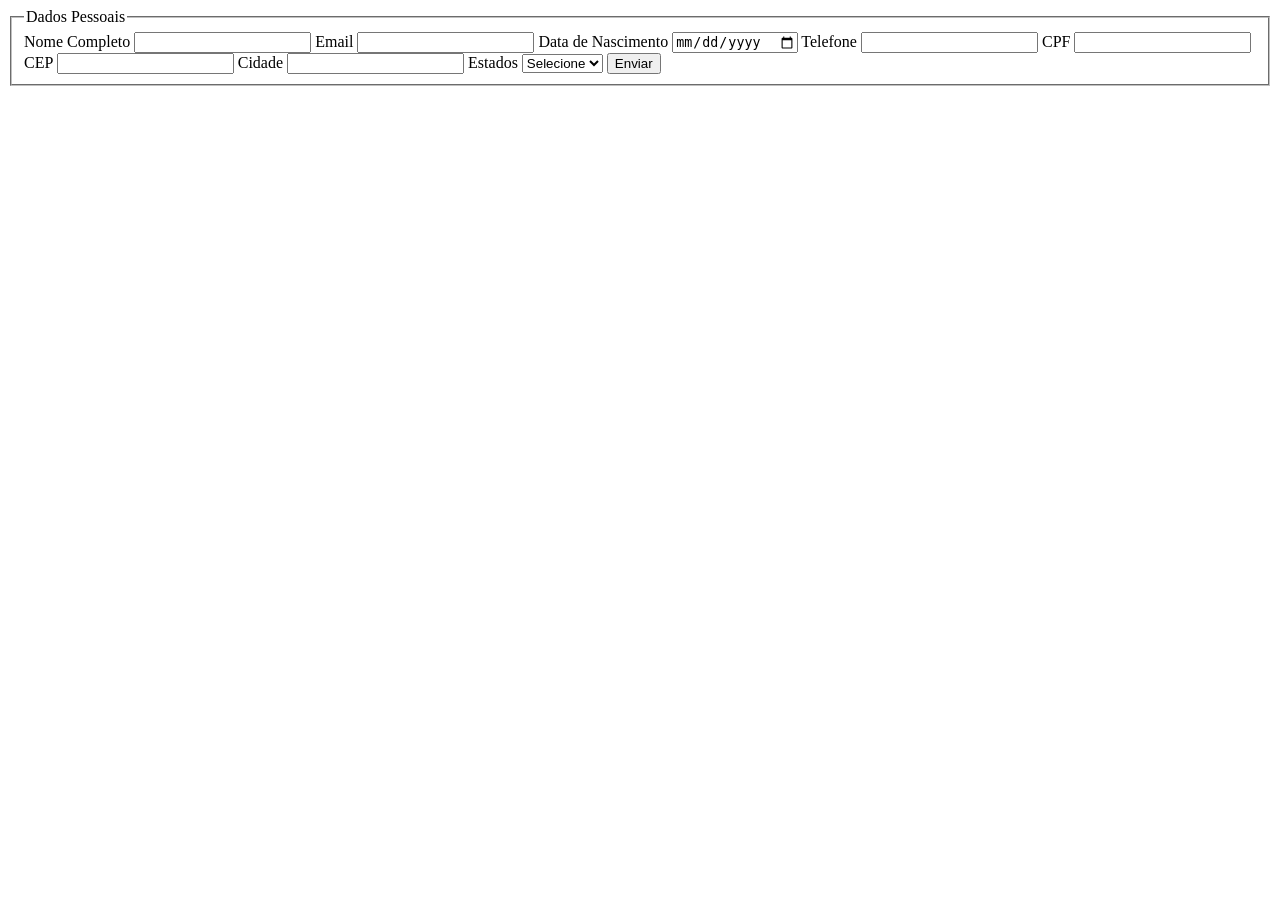
==== cadastro.html @ 82128012 "Create cadastro.html" ====
<!DOCTYPE html>
<html lang="pt-br">
<head>
    <meta charset="UTF-8">
    <meta name="viewport" content="width=device-width, initial-scale=1.0">
    <title>Formulario</title>
</head>
<body>
    <form>
        <fieldset>
            <legend>Dados Pessoais</legend>
            <label for="nome">Nome Completo</label>
            <input type="text" name="nome" id="nome">
            <label for="email">Email</label>
            <input type="email" name="email" id="email">
            <label for="data_nascimento">Data de Nascimento</label>
           <input type="date" name="data_nascimento" id="data_nascimento">
           <label for="telefone">Telefone</label>
           <input type="number" name="telefone" id="telefone">
           <label for="cpf">CPF</label>
           <input type="text" name="cpf" id="cpf">
           <label for="cep">CEP</label>
           <input type="number" name="cep" id="cep">
           <label for="cidade">Cidade</label>
           <input type="text" name="cidade" id="cidade">
           <label for="estados">Estados</label>
           <select name="" id="">
           <option value="">Selecione</option>
           <option value="ac">AC</option>
           <option value="al">AL</option>
           <option value="ap">AP</option>
           <option value="am">AM</option>
           <option value="ba">BA</option>
           <option value="ce">CE</option>
           <option value="df">DF</option>
           <option value="es">ES</option>
           <option value="go">GO</option>
           <option value="ma">MA</option>
           <option value="mt">MT</option>
           <option value="ms">MS</option>
           <option value="mg">MG</option>
           <option value="pa">PA</option>
           <option value="pb">PB</option>
           <option value="pr">PR</option>
           <option value="pe">PE</option>
           <option value="pi">PI</option>
           <option value="rj">RJ</option>
           <option value="rn">RN</option>
           <option value="rs">RS</option>
           <option value="ro">RO</option>
           <option value="rr">RR</option>
           <option value="sc">SC</option>
           <option value="sp">SP</option>
           <option value="se">SE</option>
           <option value="to">To</option>
           </select>
           <input type="submit" value="Enviar">
        </fieldset>
    </form>
</body>
</html>
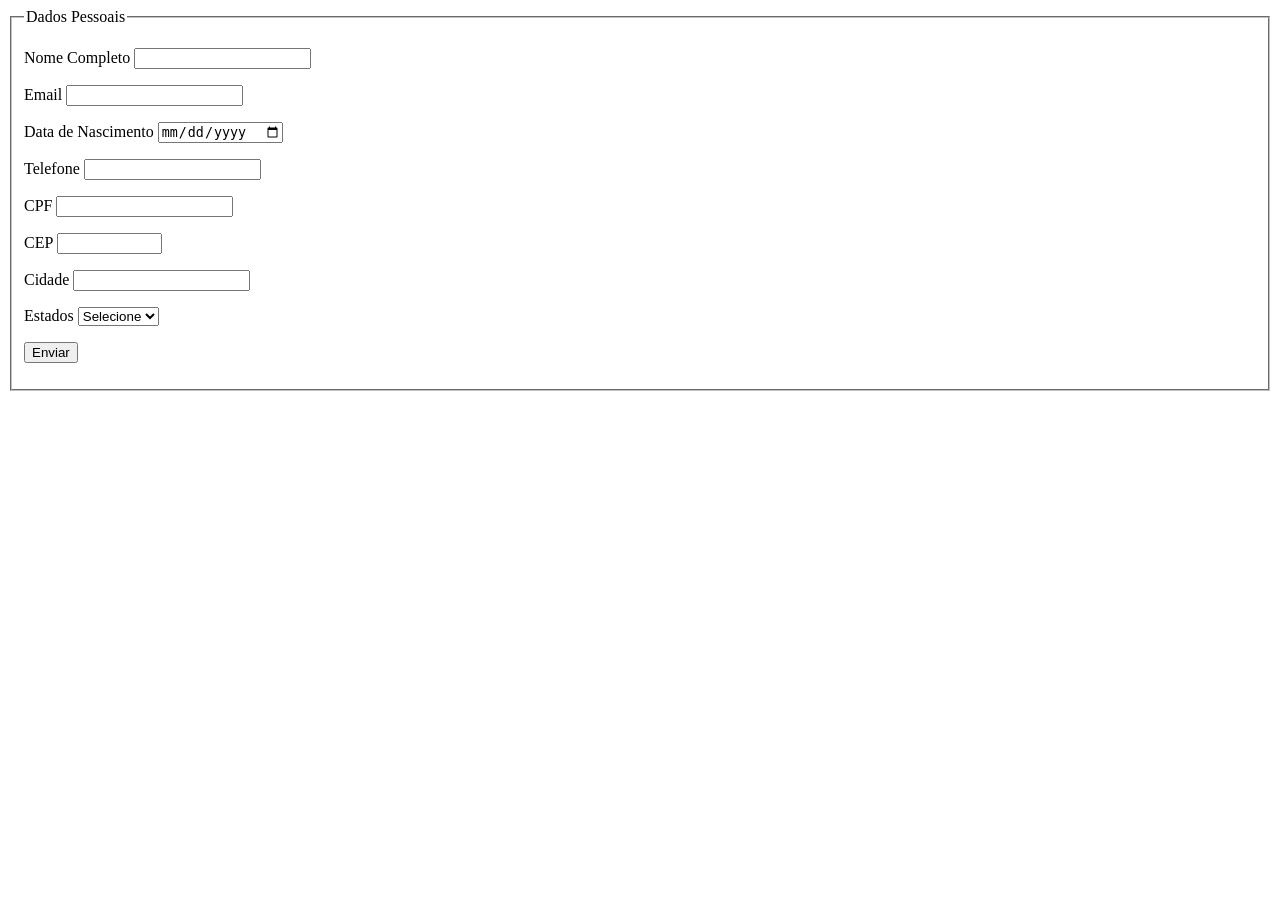
==== commit eb308fba: "Criando o arquivo cadastro.php" ====
--- a/cadastro.html
+++ b/cadastro.html
@@ -6,56 +6,83 @@
     <title>Formulario</title>
 </head>
 <body>
-    <form>
+    <form action="cadastro.php">
         <fieldset>
             <legend>Dados Pessoais</legend>
-            <label for="nome">Nome Completo</label>
-            <input type="text" name="nome" id="nome">
-            <label for="email">Email</label>
-            <input type="email" name="email" id="email">
-            <label for="data_nascimento">Data de Nascimento</label>
-           <input type="date" name="data_nascimento" id="data_nascimento">
-           <label for="telefone">Telefone</label>
-           <input type="number" name="telefone" id="telefone">
-           <label for="cpf">CPF</label>
-           <input type="text" name="cpf" id="cpf">
-           <label for="cep">CEP</label>
-           <input type="number" name="cep" id="cep">
-           <label for="cidade">Cidade</label>
-           <input type="text" name="cidade" id="cidade">
-           <label for="estados">Estados</label>
-           <select name="" id="">
-           <option value="">Selecione</option>
-           <option value="ac">AC</option>
-           <option value="al">AL</option>
-           <option value="ap">AP</option>
-           <option value="am">AM</option>
-           <option value="ba">BA</option>
-           <option value="ce">CE</option>
-           <option value="df">DF</option>
-           <option value="es">ES</option>
-           <option value="go">GO</option>
-           <option value="ma">MA</option>
-           <option value="mt">MT</option>
-           <option value="ms">MS</option>
-           <option value="mg">MG</option>
-           <option value="pa">PA</option>
-           <option value="pb">PB</option>
-           <option value="pr">PR</option>
-           <option value="pe">PE</option>
-           <option value="pi">PI</option>
-           <option value="rj">RJ</option>
-           <option value="rn">RN</option>
-           <option value="rs">RS</option>
-           <option value="ro">RO</option>
-           <option value="rr">RR</option>
-           <option value="sc">SC</option>
-           <option value="sp">SP</option>
-           <option value="se">SE</option>
-           <option value="to">To</option>
-           </select>
-           <input type="submit" value="Enviar">
+            <p>
+                <label for="nome">Nome Completo</label>
+                <input type="text" name="nome" id="nome" required>
+            </p>
+            <p>
+                <label for="email">Email</label>
+                <input type="email" name="email" id="email"
+                required>
+            </p>
+            <p>
+                <label for="data_nascimento">Data de Nascimento</label>
+                <input type="date" name="data_nascimento" id="data_nascimento" required>
+            </p>
+            <p>
+                <label for="telefone">Telefone</label>
+                <input type="text" name="telefone" id="telefone" 
+                           pattern="\(\d{2}\)\s9\d{4}-\d{4}"
+                           maxlength="15" 
+                           required>
+            </p>
+           <p>
+               <label for="cpf">CPF</label>
+               <input type="text" name="cpf" id="cpf" pattern="\d{3}\.\d{3}\.\d{3}-\d{2}"
+               maxlength="14"
+               required>
+           </p>
+           <p>
+               <label for="cep">CEP</label>
+               <input type="text" name="cep" id="cep" pattern="\d{5}-\d{3}"
+               maxlength="9" size="11"
+               required>
+           </p>
+           <p>
+               <label for="cidade">Cidade</label>
+               <input type="text" name="cidade" id="cidade"
+               maxlength="35"
+               required>
+           </p>
+           <p>
+               <label for="estados">Estados</label>
+               <select name="" id="" required>
+               <option value="">Selecione</option>
+               <option value="ac">AC</option>
+               <option value="al">AL</option>
+               <option value="ap">AP</option>
+               <option value="am">AM</option>
+               <option value="ba">BA</option>
+               <option value="ce">CE</option>
+               <option value="df">DF</option>
+               <option value="es">ES</option>
+               <option value="go">GO</option>
+               <option value="ma">MA</option>
+               <option value="mt">MT</option>
+               <option value="ms">MS</option>
+               <option value="mg">MG</option>
+               <option value="pa">PA</option>
+               <option value="pb">PB</option>
+               <option value="pr">PR</option>
+               <option value="pe">PE</option>
+               <option value="pi">PI</option>
+               <option value="rj">RJ</option>
+               <option value="rn">RN</option>
+               <option value="rs">RS</option>
+               <option value="ro">RO</option>
+               <option value="rr">RR</option>
+               <option value="sc">SC</option>
+               <option value="sp">SP</option>
+               <option value="se">SE</option>
+               <option value="to">To</option>
+               </select>
+           </p>
+           <p><input type="submit" value="Enviar"></p>
         </fieldset>
     </form>
+    <script src="script/script.js"></script>
 </body>
 </html>
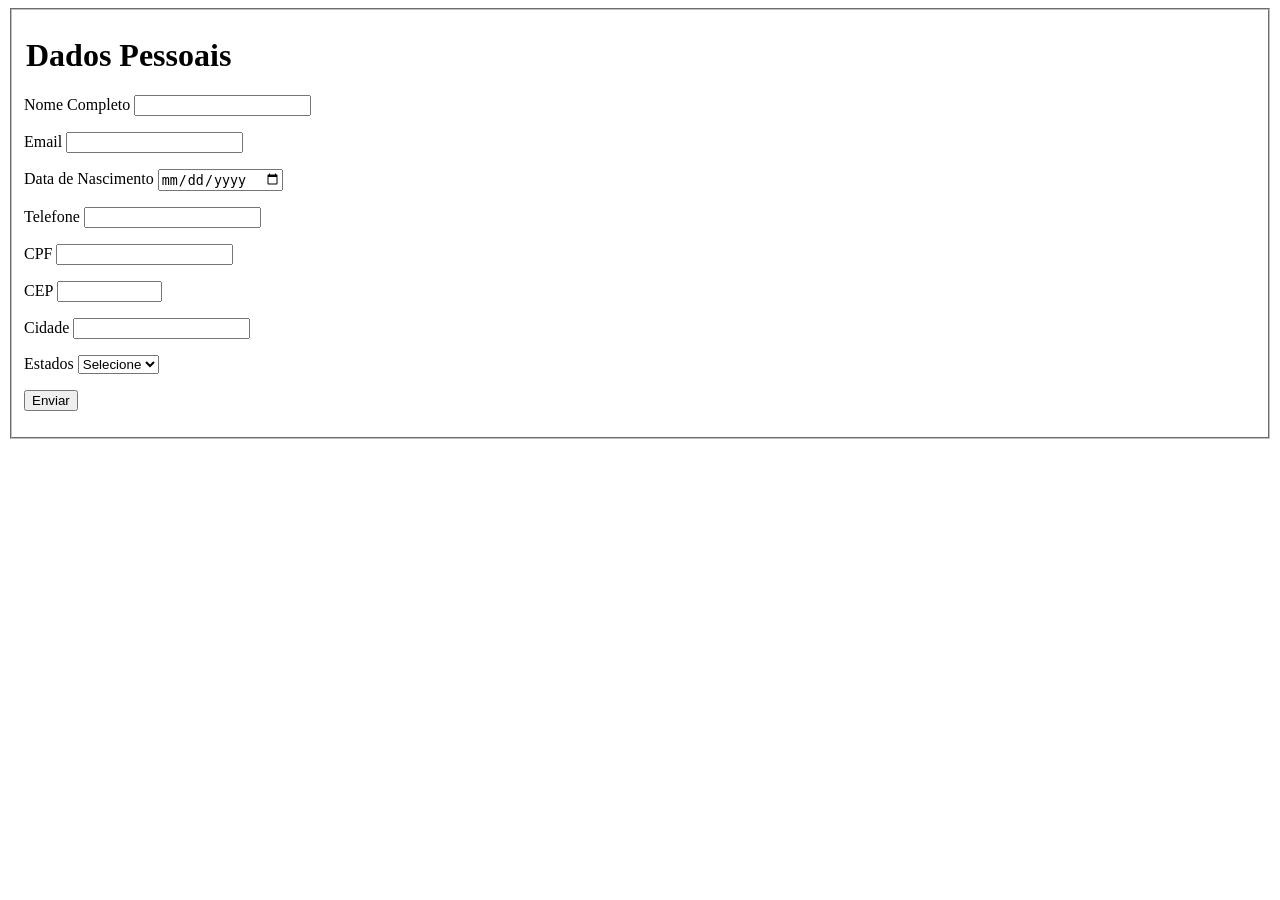
==== commit 5d637de1: "Update cadastro.html" ====
--- a/cadastro.html
+++ b/cadastro.html
@@ -6,9 +6,11 @@
     <title>Formulario</title>
 </head>
 <body>
-    <form action="cadastro.php">
+    <form action="cadastro.php" method="post" autocomplete="on">
         <fieldset>
-            <legend>Dados Pessoais</legend>
+            <h1>
+                <legend>Dados Pessoais</legend>
+            </h1>           
             <p>
                 <label for="nome">Nome Completo</label>
                 <input type="text" name="nome" id="nome" required>
@@ -77,7 +79,7 @@
                <option value="sc">SC</option>
                <option value="sp">SP</option>
                <option value="se">SE</option>
-               <option value="to">To</option>
+               <option value="to">TO</option>
                </select>
            </p>
            <p><input type="submit" value="Enviar"></p>
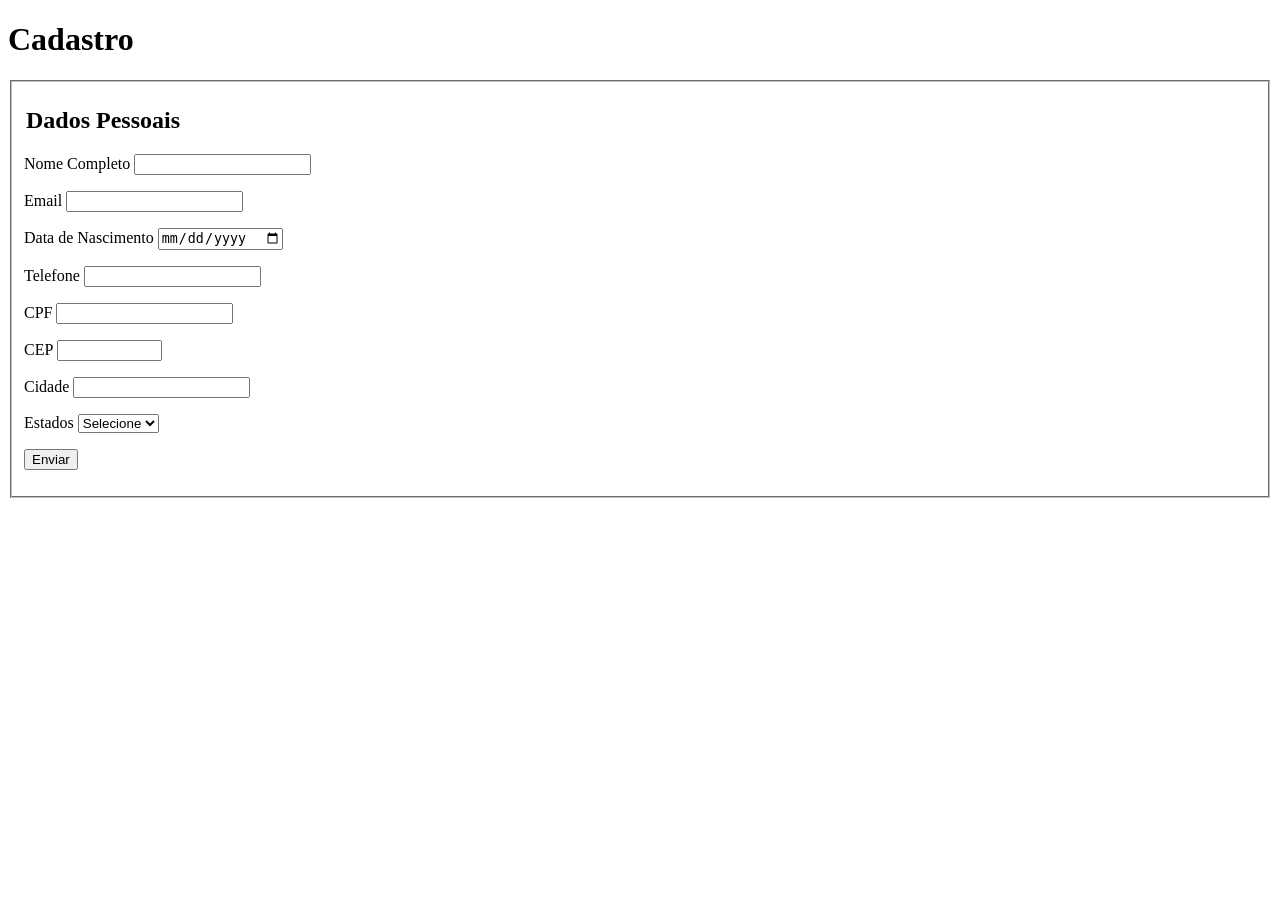
==== commit 0f66375b: "Update cadastro.html" ====
--- a/cadastro.html
+++ b/cadastro.html
@@ -6,11 +6,12 @@
     <title>Formulario</title>
 </head>
 <body>
+    <h1>Cadastro</h1>
     <form action="cadastro.php" method="post" autocomplete="on">
         <fieldset>
-            <h1>
+            <h2>
                 <legend>Dados Pessoais</legend>
-            </h1>           
+            </h2>           
             <p>
                 <label for="nome">Nome Completo</label>
                 <input type="text" name="nome" id="nome" required>
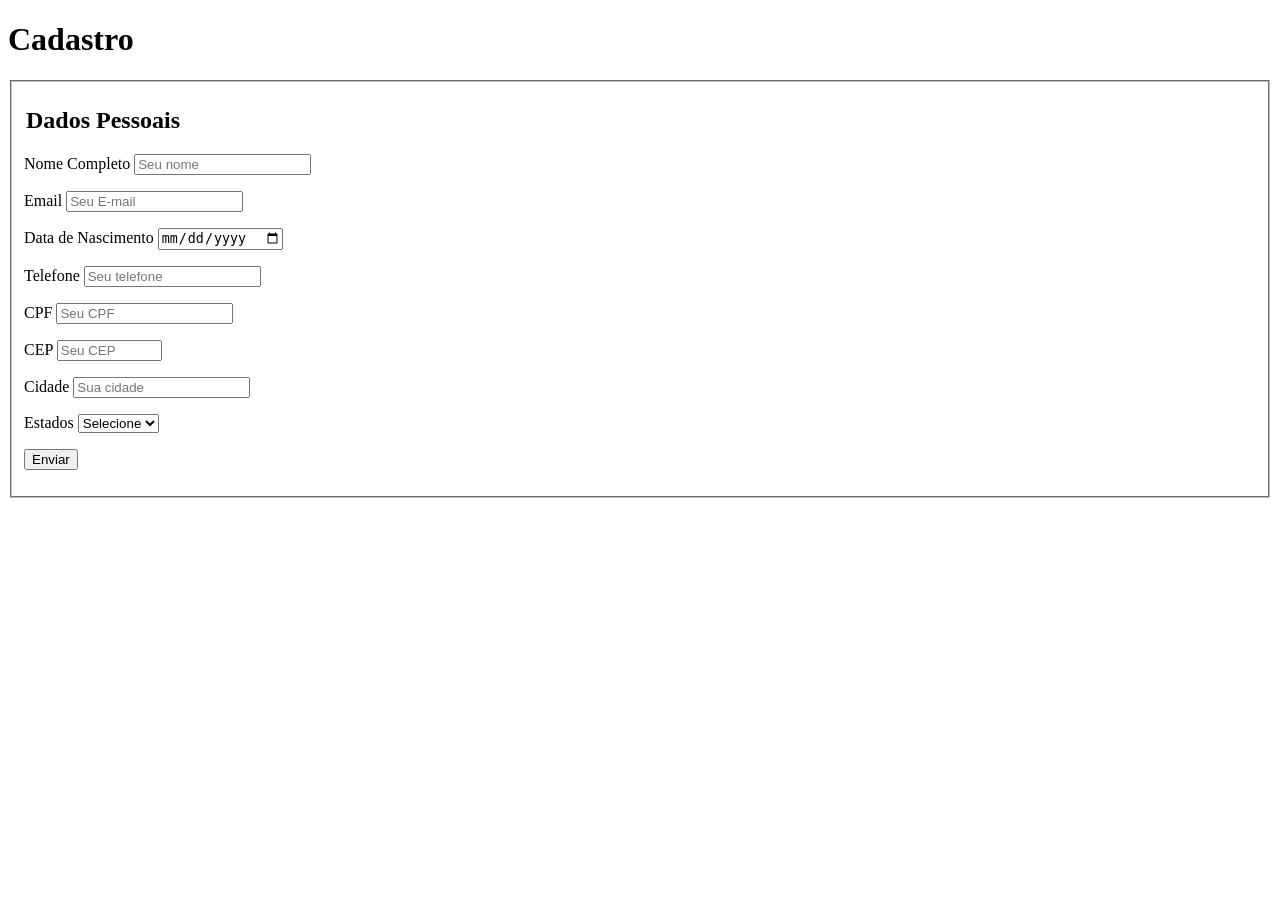
==== commit 709f95fd: "Update cadastro.html" ====
--- a/cadastro.html
+++ b/cadastro.html
@@ -14,40 +14,48 @@
             </h2>           
             <p>
                 <label for="nome">Nome Completo</label>
-                <input type="text" name="nome" id="nome" required>
+                <input type="text" name="nome" id="nome" 
+                placeholder="Seu nome"
+                required>
             </p>
             <p>
                 <label for="email">Email</label>
                 <input type="email" name="email" id="email"
+                placeholder="Seu E-mail"
                 required>
             </p>
             <p>
                 <label for="data_nascimento">Data de Nascimento</label>
-                <input type="date" name="data_nascimento" id="data_nascimento" required>
+                <input type="date" name="data_nascimento" id="data_nascimento"
+                required>
             </p>
             <p>
                 <label for="telefone">Telefone</label>
                 <input type="text" name="telefone" id="telefone" 
                            pattern="\(\d{2}\)\s9\d{4}-\d{4}"
                            maxlength="15" 
+                           placeholder="Seu telefone"
                            required>
             </p>
            <p>
                <label for="cpf">CPF</label>
                <input type="text" name="cpf" id="cpf" pattern="\d{3}\.\d{3}\.\d{3}-\d{2}"
                maxlength="14"
+               placeholder="Seu CPF"
                required>
            </p>
            <p>
                <label for="cep">CEP</label>
                <input type="text" name="cep" id="cep" pattern="\d{5}-\d{3}"
                maxlength="9" size="11"
+               placeholder="Seu CEP"
                required>
            </p>
            <p>
                <label for="cidade">Cidade</label>
                <input type="text" name="cidade" id="cidade"
                maxlength="35"
+               placeholder="Sua cidade"
                required>
            </p>
            <p>
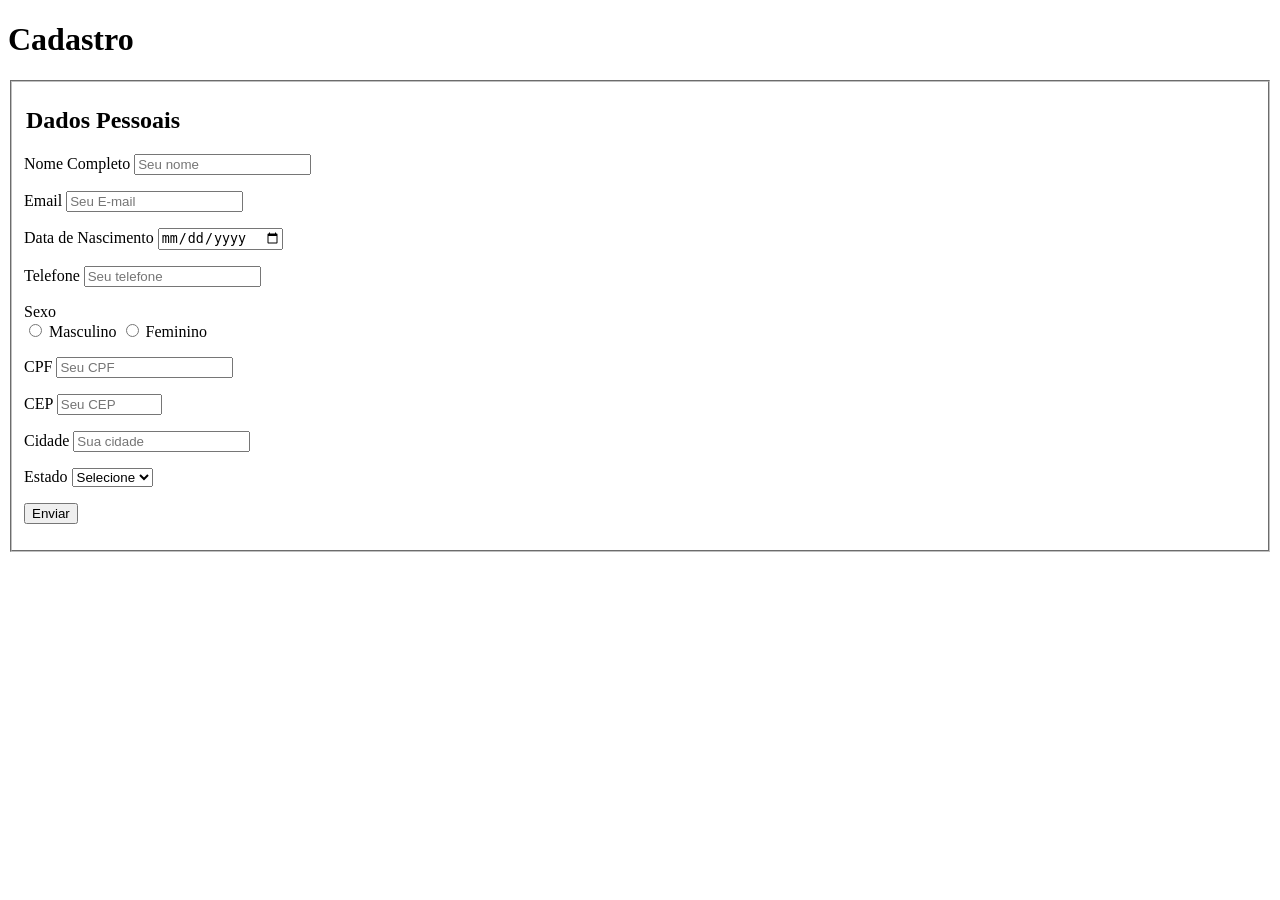
==== commit 2623ad68: "Adicionando sexo" ====
--- a/cadastro.html
+++ b/cadastro.html
@@ -37,6 +37,11 @@
                            placeholder="Seu telefone"
                            required>
             </p>
+            <p>
+                <label for="sexo">Sexo</label><br>
+                <input type="radio" name="sexo" id="sexmas" required> <label for="sexomas">Masculino</label>
+                <input type="radio" name="sexo" id="sexofem" required> <label for="sexofem">Feminino</label>
+            </p>
            <p>
                <label for="cpf">CPF</label>
                <input type="text" name="cpf" id="cpf" pattern="\d{3}\.\d{3}\.\d{3}-\d{2}"
@@ -59,7 +64,7 @@
                required>
            </p>
            <p>
-               <label for="estados">Estados</label>
+               <label for="estados">Estado  </label>
                <select name="" id="" required>
                <option value="">Selecione</option>
                <option value="ac">AC</option>
